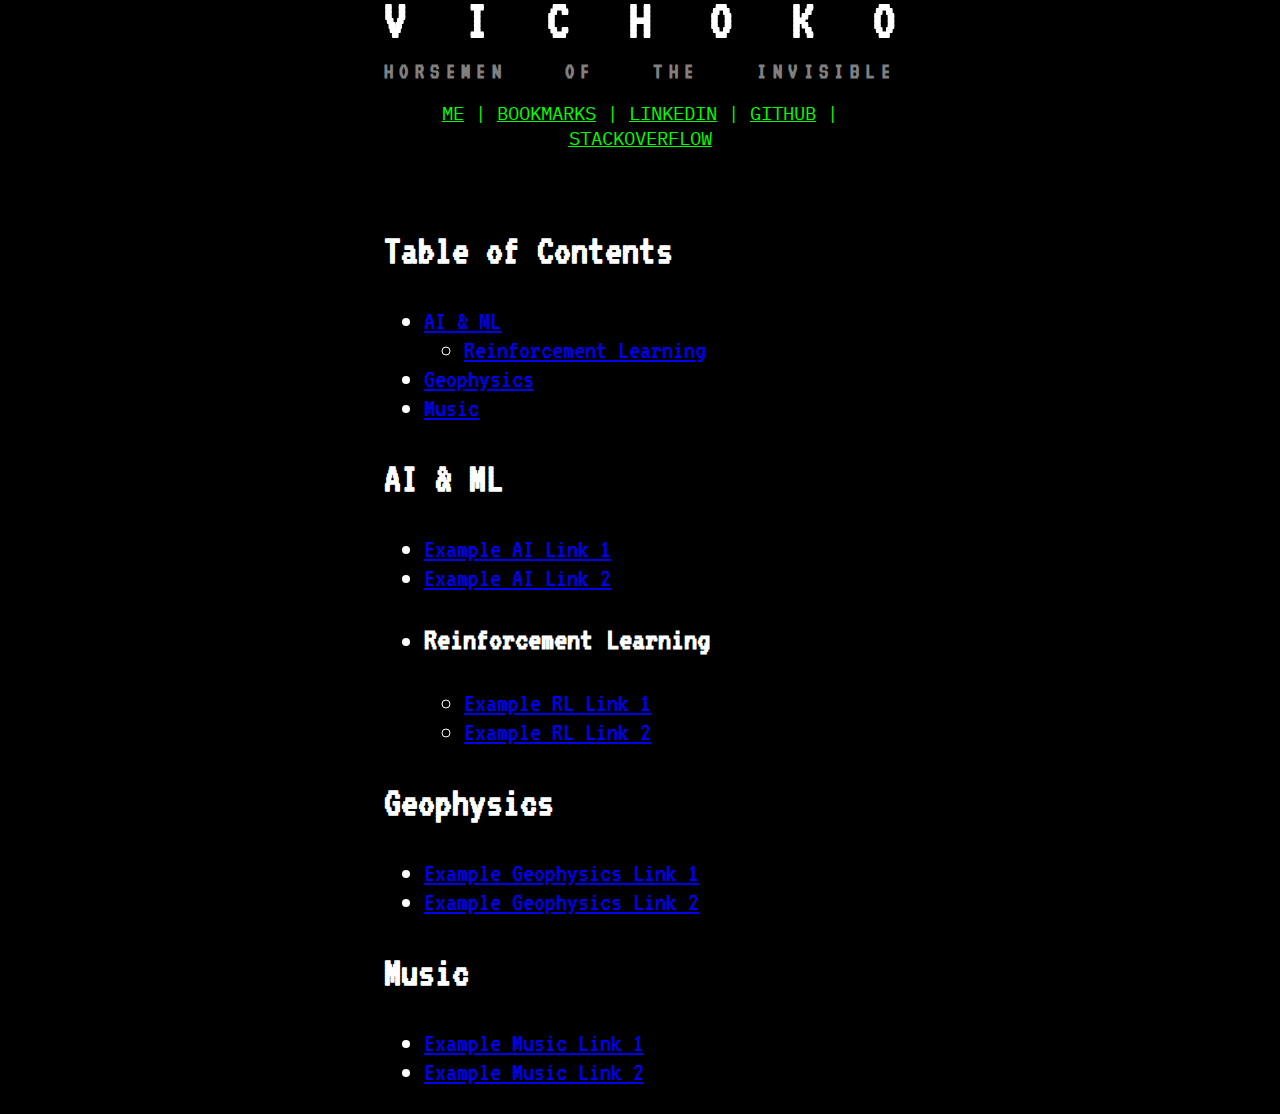
==== src/bookmarks.html @ adcdd89a "feat: add bookmarks" ====
<head>
    <title>VICHOKO.cl</title>
    <link href="https://fonts.googleapis.com/css?family=Share+Tech+Mono|Space+Mono|VT323|IBM+Plex+Mono&effect=anaglyph"
          rel="stylesheet">
    <link href="styles.css" rel="stylesheet">
    <meta charset="UTF-8">
    <script src="https://code.jquery.com/jquery-1.9.1.min.js"></script>
</head>
<body>
    <div class="container">
        <div id="header"></div>
        <br>
        <div class="paragraph">
            <div id="toc"></div>
            <h2>AI & ML</h2>
            <ul>
                <li><a href="https://www.example.com">Example AI Link 1</a></li>
                <li><a href="https://www.example.com">Example AI Link 2</a></li>
                <li>
                    <h3>Reinforcement Learning</h3>
                    <ul>
                        <li><a href="https://www.example.com">Example RL Link 1</a></li>
                        <li><a href="https://www.example.com">Example RL Link 2</a></li>
                        <!-- Add more Reinforcement Learning links here -->
                    </ul>
                </li>
                <!-- Add more AI & ML links here -->
            </ul>

            <h2>Geophysics</h2>
            <ul>
                <li><a href="https://www.example.com">Example Geophysics Link 1</a></li>
                <li><a href="https://www.example.com">Example Geophysics Link 2</a></li>
                <!-- Add more Geophysics links here -->
            </ul>

            <h2>Music</h2>
            <ul>
                <li><a href="https://www.example.com">Example Music Link 1</a></li>
                <li><a href="https://www.example.com">Example Music Link 2</a></li>
                <!-- Add more Music links here -->
            </ul>
        </div>
    </div>
    <script>
        $(function(){
          $("#header").load("header.html");
        });
    </script>
    <script>
        $(function(){
          $("#header").load("header.html");
        });
    </script>
<script>
$(document).ready(function() {
    var toc = $("#toc").append($("<h2>Table of Contents</h2><ul></ul>"));
    var lastLevel = 2;

    $("h2, h3").not("#toc h2, #toc h3").each(function(i) {
        $(this).attr("id", "heading" + i);
    });

    $("h2, h3").not("#toc h2, #toc h3").each(function() {
        var heading = $(this);
        var level = parseInt(this.tagName.substring(1));
        var listItem = $("<li></li>");
        $("<a></a>").text(heading.text()).attr("href", "#" + heading.attr("id")).appendTo(listItem);

        if (level == lastLevel) {
            listItem.appendTo("#toc > ul");
        } else if (level > lastLevel) {
            var newUl = $("<ul></ul>");
            $("#toc li:last").append(newUl);
            listItem.appendTo(newUl);
        } else {
            listItem.appendTo("#toc > ul");
        }

        lastLevel = level;
    });
});

</script>
</body>
---- src/styles.css ----
html {
    font-size: normal;
}

body {
    margin-top: 2vh;
    margin-right: 30%;
    margin-left: 30%;
    background-color: black;
    color: white;
    font-size: 2.2vw;
}

@media only screen and (max-width: 1000px) {
    body {
        margin-right: 5%;
        margin-left: 5%;
        font-size: 7vw;
    }
}

.container {
    font-family: 'VT323', monospace;
}

.header h1 {
    letter-spacing: normal;
    text-align: justify;
    line-height: 0.1;
}

.header h1:after {
    content: "";
    display: inline-block;
    width: 100%;
}

.header h5 {
    letter-spacing: 0.5vw;
    text-align: justify;
    line-height: 0.7;
}

.header h5:after {
    content: "";
    display: inline-block;
    width: 100%;
}

.anti-link {
    color: white;
    text-decoration: none;
}

.menu {
    /*font-family: 'Share Tech Mono', monospace;*/
    font-family: 'IBM Plex Mono', monospace;
    color: lime;
    font-size: 1.5vw;
    margin-top: -2vh;
    text-align: center;
}

.header h1:after {
    content: "";
    display: inline-block;
    width: 100%;
}

@media only screen and (max-width: 1000px) {
    .menu {
        font-size: 3vw;
    }

    .paragraph {
        font-size: 5vw;
    }

    h1 {
    }

    h5 {

    }
}

.menu span {
    text-decoration: underline;

}

.menu a {
    color: lime;
}

.paragraph {
    margin-top: 50px;
}

.paragraph p {
    line-height: 0.8;
}

h3 {
    line-height: 0.9;
}
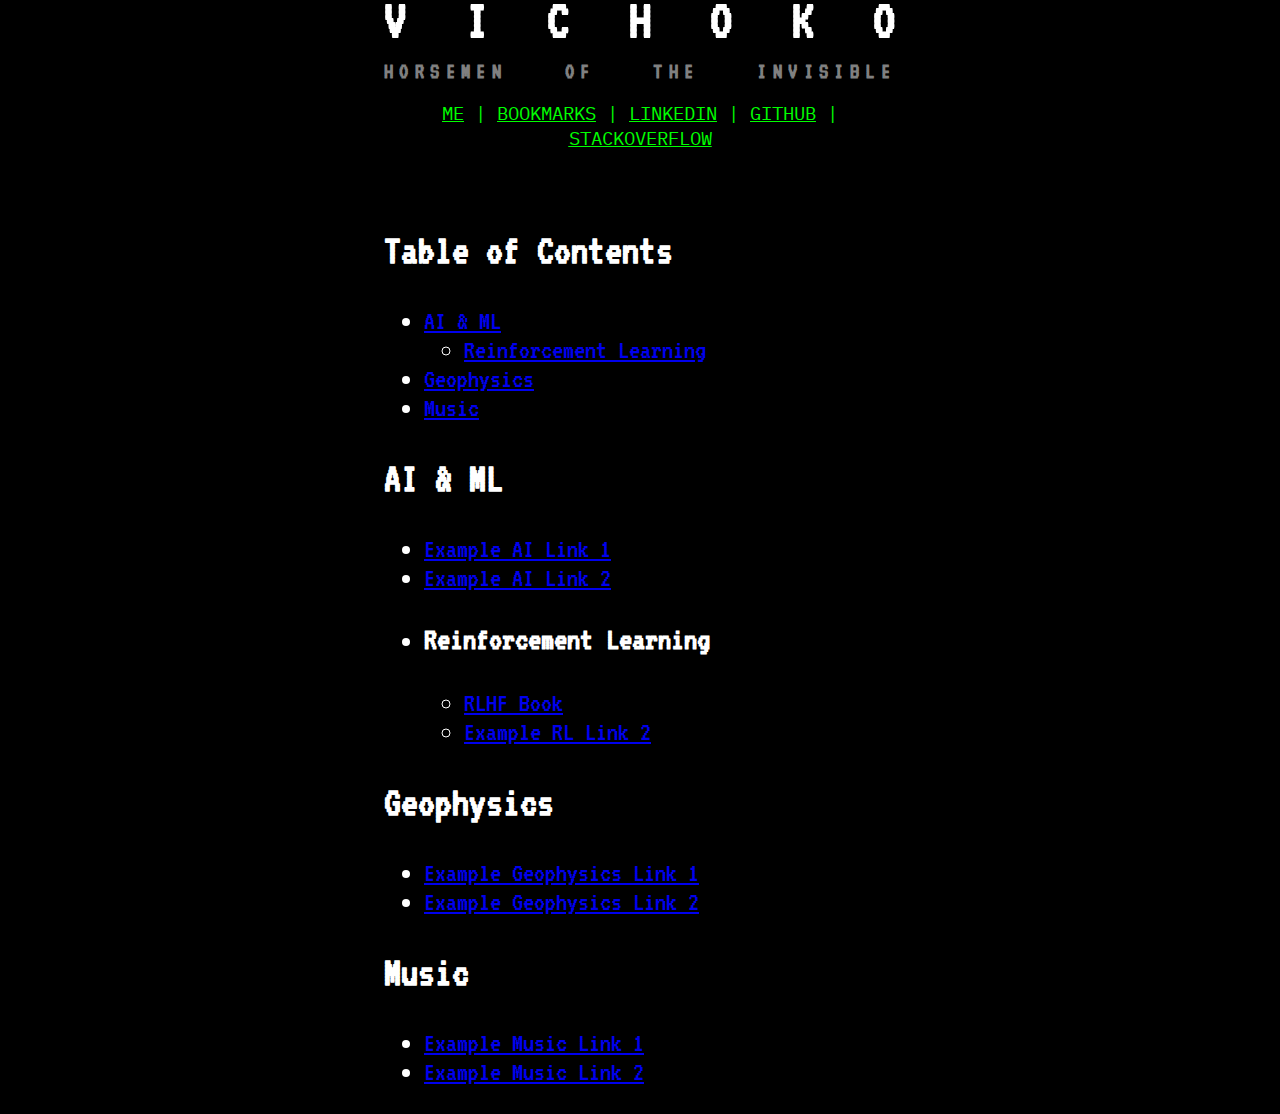
==== commit 4848deb4: "feat: add rlhf book" ====
--- a/src/bookmarks.html
+++ b/src/bookmarks.html
@@ -20,7 +20,7 @@
                 <li>
                     <h3>Reinforcement Learning</h3>
                     <ul>
-                        <li><a href="https://www.example.com">Example RL Link 1</a></li>
+                        <li><a href="https://rlhfbook.com/">RLHF Book</a></li>
                         <li><a href="https://www.example.com">Example RL Link 2</a></li>
                         <!-- Add more Reinforcement Learning links here -->
                     </ul>
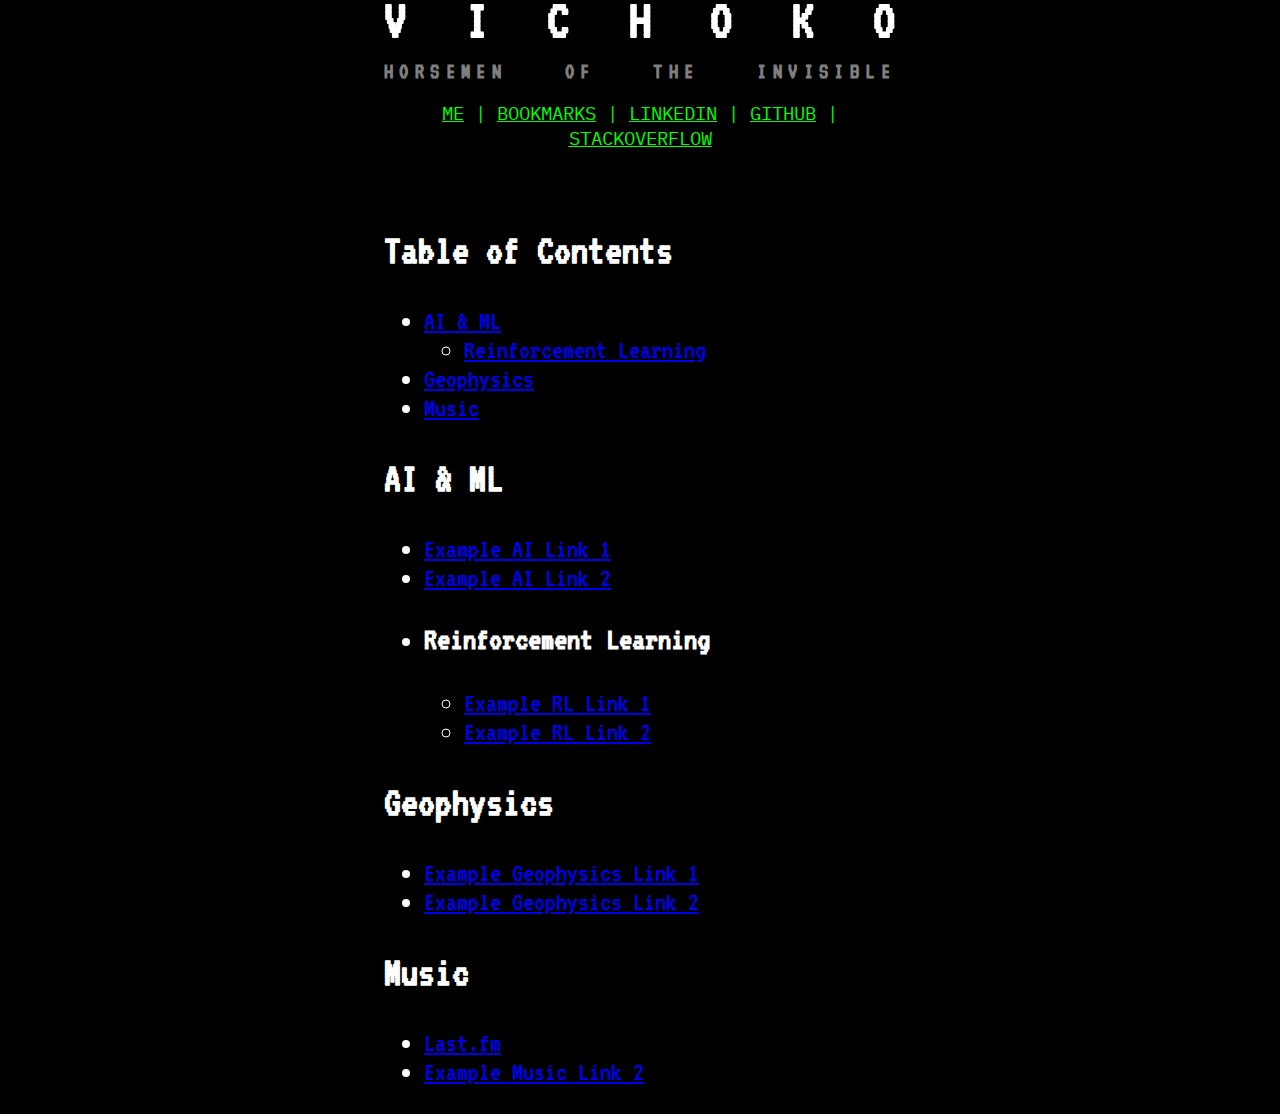
==== commit af36f36a: "feat: add last.fm" ====
--- a/src/bookmarks.html
+++ b/src/bookmarks.html
@@ -20,7 +20,7 @@
                 <li>
                     <h3>Reinforcement Learning</h3>
                     <ul>
-                        <li><a href="https://rlhfbook.com/">RLHF Book</a></li>
+                        <li><a href="https://www.example.com">Example RL Link 1</a></li>
                         <li><a href="https://www.example.com">Example RL Link 2</a></li>
                         <!-- Add more Reinforcement Learning links here -->
                     </ul>
@@ -37,7 +37,7 @@
 
             <h2>Music</h2>
             <ul>
-                <li><a href="https://www.example.com">Example Music Link 1</a></li>
+                <li><a href="https://www.last.fm/user/Vichoko">Last.fm</a></li>
                 <li><a href="https://www.example.com">Example Music Link 2</a></li>
                 <!-- Add more Music links here -->
             </ul>
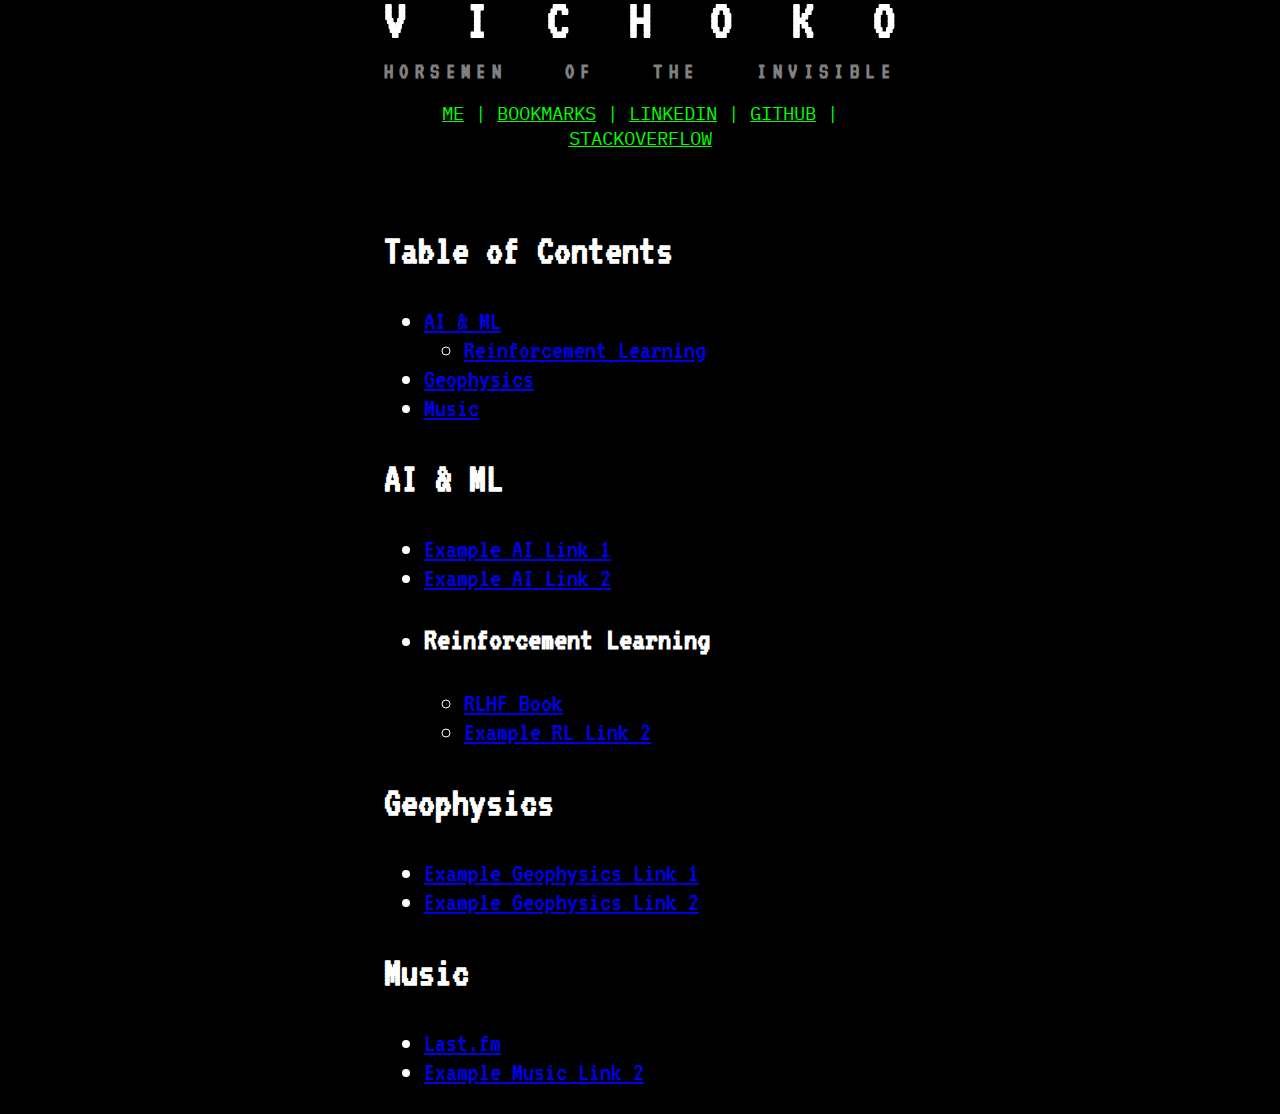
==== commit 3007e016: "Merge remote-tracking branch 'origin/main'" ====
--- a/src/bookmarks.html
+++ b/src/bookmarks.html
@@ -20,7 +20,7 @@
                 <li>
                     <h3>Reinforcement Learning</h3>
                     <ul>
-                        <li><a href="https://www.example.com">Example RL Link 1</a></li>
+                        <li><a href="https://rlhfbook.com/">RLHF Book</a></li>
                         <li><a href="https://www.example.com">Example RL Link 2</a></li>
                         <!-- Add more Reinforcement Learning links here -->
                     </ul>
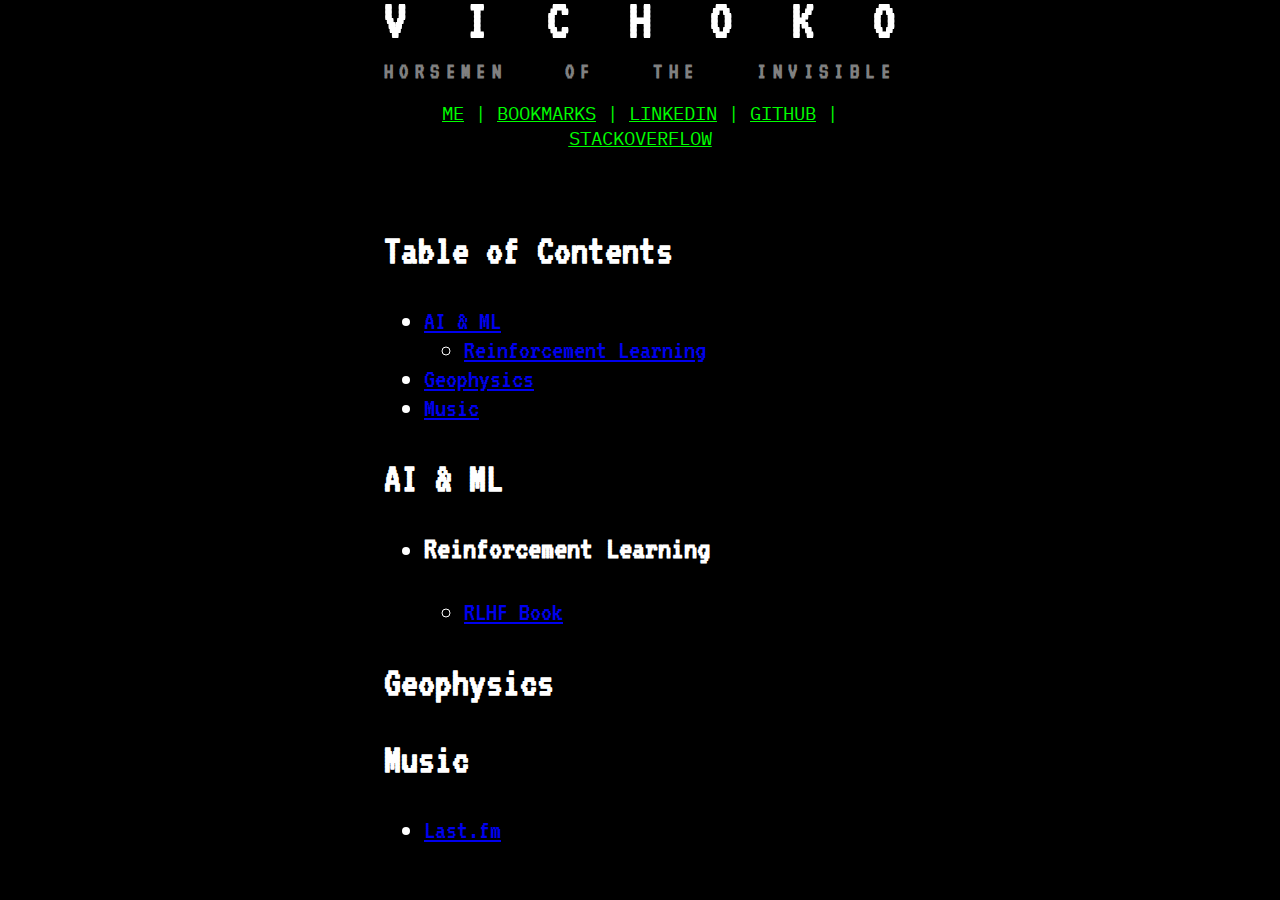
==== commit 180e1d48: "feat: remove stubs" ====
--- a/src/bookmarks.html
+++ b/src/bookmarks.html
@@ -15,31 +15,22 @@
             <div id="toc"></div>
             <h2>AI & ML</h2>
             <ul>
-                <li><a href="https://www.example.com">Example AI Link 1</a></li>
-                <li><a href="https://www.example.com">Example AI Link 2</a></li>
                 <li>
                     <h3>Reinforcement Learning</h3>
                     <ul>
                         <li><a href="https://rlhfbook.com/">RLHF Book</a></li>
-                        <li><a href="https://www.example.com">Example RL Link 2</a></li>
-                        <!-- Add more Reinforcement Learning links here -->
                     </ul>
                 </li>
-                <!-- Add more AI & ML links here -->
+
             </ul>
 
             <h2>Geophysics</h2>
             <ul>
-                <li><a href="https://www.example.com">Example Geophysics Link 1</a></li>
-                <li><a href="https://www.example.com">Example Geophysics Link 2</a></li>
-                <!-- Add more Geophysics links here -->
             </ul>
 
             <h2>Music</h2>
             <ul>
                 <li><a href="https://www.last.fm/user/Vichoko">Last.fm</a></li>
-                <li><a href="https://www.example.com">Example Music Link 2</a></li>
-                <!-- Add more Music links here -->
             </ul>
         </div>
     </div>
